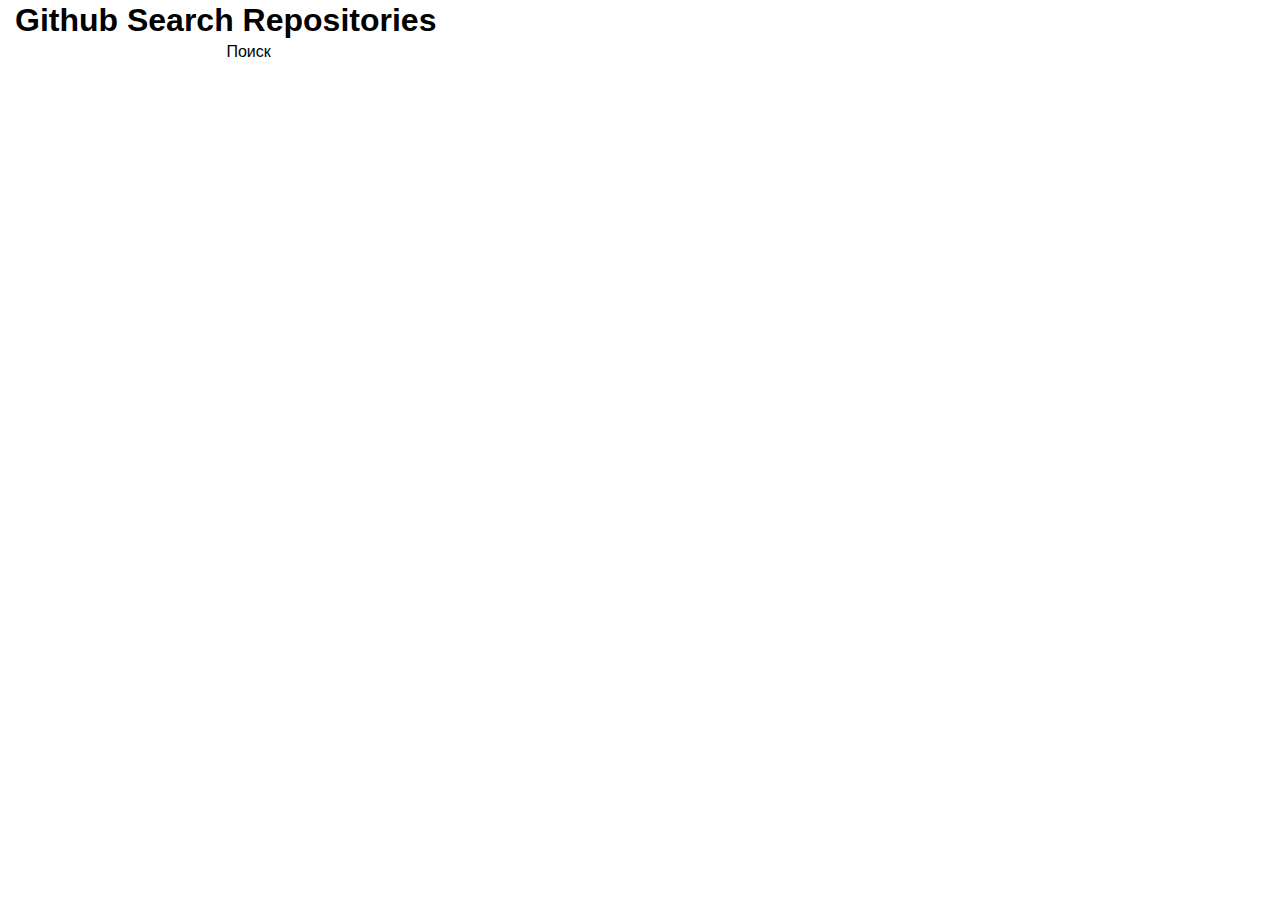
==== app/index.html @ a1238c42 "init" ====
<!DOCTYPE html>
<html lang="ru">

<head>
  <meta charset="UTF-8">
  <meta name="robots" content="noindex">
  <meta name="viewport" content="width=device-width, initial-scale=1.0">
  <title>Template name</title>
  <link rel="stylesheet" href="css/style.min.css">
</head>

<body>

<main class="main">
    <section class="search">
        <div class="container">
            <div class="search__wrapper">
                <h1 class="search__title">
                    Github Search Repositories
                </h1>
                <form class="search__form">
                    <label for="search-field" class="search__label">
                        <input class="input search__input" id="search-field"
                               type="text">
                    </label>
                    <button class="search__submit" type="submit">
                        Поиск
                    </button>
                </form>
            </div>
        </div>
    </section>
</main>

<footer class="footer">
</footer>

<script src="js/main.min.js"></script>
</body>

</html>
---- app/css/style.min.css ----
html{-webkit-box-sizing:border-box;box-sizing:border-box}*,*::after,*::before{-webkit-box-sizing:inherit;box-sizing:inherit}ul,ol{padding:0}a{text-decoration:none;color:inherit;display:inline-block;-webkit-transition:color .3s;-o-transition:color .3s;transition:color .3s}body,h1,h2,h3,h4,h5,h6,p,ul,ol,li,figure,figcaption,blockquote,dl,dd{margin:0}ul{list-style:none}img{max-width:100%;display:block}input,button,textarea,select{font:inherit;color:inherit;border-radius:none;background-color:inherit;padding:0;border:none}button{border:none;cursor:pointer}::-moz-selection{background:#000;color:#fff}::selection{background:#000;color:#fff}::-moz-selection{background:#000;color:#fff}::-webkit-selection{background:#000;color:#fff}html,body{height:100%}body{position:relative;display:-webkit-box;display:-ms-flexbox;display:flex;-webkit-box-orient:vertical;-webkit-box-direction:normal;-ms-flex-direction:column;flex-direction:column;font-family:"Manrope",sans-serif;font-weight:400;font-size:16px;line-height:1.3;background-color:#fff;color:#000;overflow-x:hidden;z-index:1}.container{max-width:1600px;margin:0 auto;padding:0 15px}.sr-only{position:absolute;width:0;height:0;margin:-1px;border:0;padding:0;white-space:nowrap;-webkit-clip-path:inset(100%);clip-path:inset(100%);clip:rect(0 0 0 0);overflow:hidden}
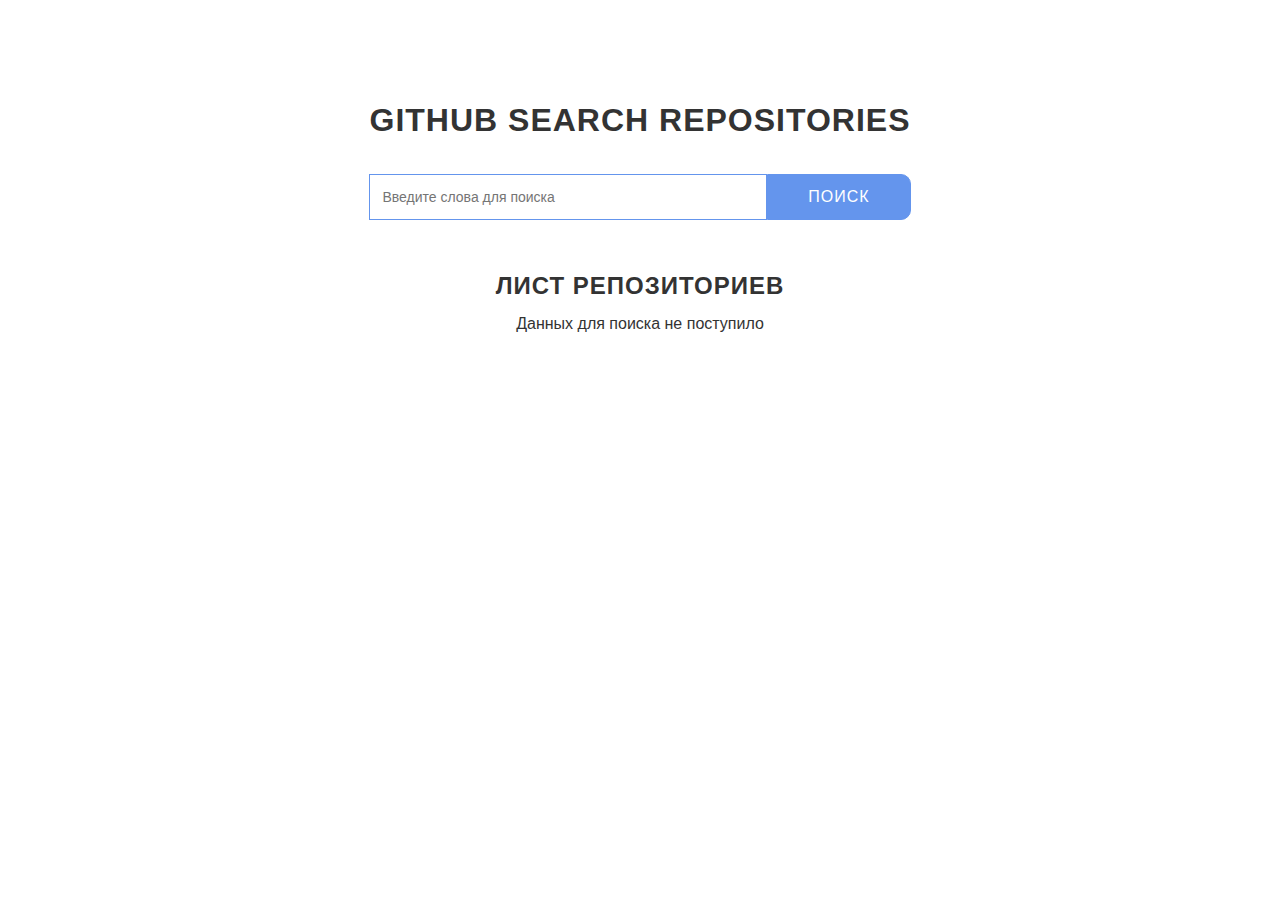
==== commit 62ff3fea: "finish realize git search repositories" ====
--- a/app/index.html
+++ b/app/index.html
@@ -21,6 +21,9 @@
                 <form class="search__form">
                     <label for="search-field" class="search__label">
                         <input class="input search__input" id="search-field"
+                               placeholder="Введите слова для поиска"
+                               name="search-field"
+                               required
                                type="text">
                     </label>
                     <button class="search__submit" type="submit">
@@ -30,11 +33,34 @@
             </div>
         </div>
     </section>
+    <section class="repositories">
+        <div class="container">
+            <div class="repositories__wrapper">
+                <h2 class="repositories__title">
+                    Лист репозиториев
+                </h2>
+                <ul class="repositories__descriptions">
+                    <li class="repositories__description">
+                        Данных для поиска не поступило
+                    </li>
+                </ul>
+                <div class="repositories__inner"></div>
+                <ul class="repositories__list">
+                </ul>
+            </div>
+        </div>
+    </section>
 </main>
 
 <footer class="footer">
 </footer>
 
+<script src="js/vars/vars.js"></script>
+<script src="js/additional/additional.js"></script>
+<script src="js/validator/Validator.js"></script>
+<script src="js/validator/ErrorMessage.js"></script>
+<script src="js/service/getData.js"></script>
+<script src="js/creators/creators.js"></script>
 <script src="js/main.min.js"></script>
 </body>
 
--- a/app/css/style.min.css
+++ b/app/css/style.min.css
@@ -1 +1 @@
-html{-webkit-box-sizing:border-box;box-sizing:border-box}*,*::after,*::before{-webkit-box-sizing:inherit;box-sizing:inherit}ul,ol{padding:0}a{text-decoration:none;color:inherit;display:inline-block;-webkit-transition:color .3s;-o-transition:color .3s;transition:color .3s}body,h1,h2,h3,h4,h5,h6,p,ul,ol,li,figure,figcaption,blockquote,dl,dd{margin:0}ul{list-style:none}img{max-width:100%;display:block}input,button,textarea,select{font:inherit;color:inherit;border-radius:none;background-color:inherit;padding:0;border:none}button{border:none;cursor:pointer}::-moz-selection{background:#000;color:#fff}::selection{background:#000;color:#fff}::-moz-selection{background:#000;color:#fff}::-webkit-selection{background:#000;color:#fff}html,body{height:100%}body{position:relative;display:-webkit-box;display:-ms-flexbox;display:flex;-webkit-box-orient:vertical;-webkit-box-direction:normal;-ms-flex-direction:column;flex-direction:column;font-family:"Manrope",sans-serif;font-weight:400;font-size:16px;line-height:1.3;background-color:#fff;color:#000;overflow-x:hidden;z-index:1}.container{max-width:1600px;margin:0 auto;padding:0 15px}.sr-only{position:absolute;width:0;height:0;margin:-1px;border:0;padding:0;white-space:nowrap;-webkit-clip-path:inset(100%);clip-path:inset(100%);clip:rect(0 0 0 0);overflow:hidden}+html{-webkit-box-sizing:border-box;box-sizing:border-box}*,*::after,*::before{-webkit-box-sizing:inherit;box-sizing:inherit}ul,ol{padding:0}a{text-decoration:none;color:inherit;display:inline-block;-webkit-transition:color .3s;-o-transition:color .3s;transition:color .3s}body,h1,h2,h3,h4,h5,h6,p,ul,ol,li,figure,figcaption,blockquote,dl,dd{margin:0}ul{list-style:none}img{max-width:100%;display:block}input,button,textarea,select{font:inherit;color:inherit;border-radius:none;background-color:inherit;padding:0;border:none}button{border:none;cursor:pointer}::-moz-selection{background:#333;color:#fff}::selection{background:#333;color:#fff}::-moz-selection{background:#333;color:#fff}::-webkit-selection{background:#333;color:#fff}html,body{height:100%}body{position:relative;display:-webkit-box;display:-ms-flexbox;display:flex;-webkit-box-orient:vertical;-webkit-box-direction:normal;-ms-flex-direction:column;flex-direction:column;font-family:"Manrope",sans-serif;font-weight:400;font-size:16px;line-height:1.3;background-color:#fff;color:#333;overflow-x:hidden;z-index:1}.container{max-width:1400px;margin:0 auto;padding:0 15px}.sr-only{position:absolute;width:0;height:0;margin:-1px;border:0;padding:0;white-space:nowrap;-webkit-clip-path:inset(100%);clip-path:inset(100%);clip:rect(0 0 0 0);overflow:hidden}.btn{padding:12px 40px;border-radius:12px;background-color:#87cefa;-webkit-box-shadow:1px 1px 4px 3px rgba(135,206,250,.45);box-shadow:1px 1px 4px 3px rgba(135,206,250,.45);color:#fff;-webkit-transition:background-color .5s,-webkit-box-shadow .5s;transition:background-color .5s,-webkit-box-shadow .5s;-o-transition:background-color .5s,box-shadow .5s;transition:background-color .5s,box-shadow .5s;transition:background-color .5s,box-shadow .5s,-webkit-box-shadow .5s}.btn:hover,.btn:focus,.btn:active{background-color:#6495ed;-webkit-box-shadow:1px 1px 4px 3px rgba(100,149,237,.44);box-shadow:1px 1px 4px 3px rgba(100,149,237,.44);outline:none}.error{font-size:12px;color:#ff3434}.search{display:-webkit-box;display:-ms-flexbox;display:flex;-webkit-box-align:center;-ms-flex-align:center;align-items:center;-webkit-box-pack:center;-ms-flex-pack:center;justify-content:center;padding:100px 0 50px}.search__title{font-size:32px;text-transform:uppercase;letter-spacing:1px;font-weight:600;margin-bottom:32px}.search__form{display:-webkit-box;display:-ms-flexbox;display:flex;-webkit-box-align:start;-ms-flex-align:start;align-items:flex-start}.search__label{display:-webkit-box;display:-ms-flexbox;display:flex;-webkit-box-orient:vertical;-webkit-box-direction:normal;-ms-flex-direction:column;flex-direction:column;width:100%}.search__input{width:100%;border:1px solid #6495ed;padding:12px;-webkit-transition:color .5s,border-color .5s;-o-transition:color .5s,border-color .5s;transition:color .5s,border-color .5s}.search__input::-webkit-input-placeholder{font-size:14px;-webkit-transition:color .5s;transition:color .5s}.search__input::-moz-placeholder{font-size:14px;-moz-transition:color .5s;transition:color .5s}.search__input:-ms-input-placeholder{font-size:14px;-ms-transition:color .5s;transition:color .5s}.search__input::-ms-input-placeholder{font-size:14px;-ms-transition:color .5s;transition:color .5s}.search__input::placeholder{font-size:14px;-webkit-transition:color .5s;-o-transition:color .5s;transition:color .5s}.search__input:focus,.search__input:active{outline:none;border-color:#87cefa}.search__input:focus::-webkit-input-placeholder, .search__input:active::-webkit-input-placeholder{color:#333}.search__input:focus::-moz-placeholder, .search__input:active::-moz-placeholder{color:#333}.search__input:focus:-ms-input-placeholder, .search__input:active:-ms-input-placeholder{color:#333}.search__input:focus::-ms-input-placeholder, .search__input:active::-ms-input-placeholder{color:#333}.search__input:focus::placeholder,.search__input:active::placeholder{color:#333}.search__input._error{border-color:#ff3434}.search__submit{background-color:#6495ed;padding:12px 40px;border:1px solid #6495ed;border-radius:0 10px 10px 0;text-transform:uppercase;letter-spacing:1px;color:#fff;-webkit-transition:color .5s,border-color .5s,background-color .5s;-o-transition:color .5s,border-color .5s,background-color .5s;transition:color .5s,border-color .5s,background-color .5s}.search__submit:hover{background-color:#87cefa;border-color:#87cefa}.search__submit:focus{outline:none;background-color:#87cefa}.search__submit._error{background-color:#ff3434;-webkit-animation:2s jitter infinite;animation:2s jitter infinite}@-webkit-keyframes jitter{from,to{-webkit-transform:translate3d(0, 0, 0);transform:translate3d(0, 0, 0)}10%,30%,50%,70%,90%{-webkit-transform:translate3d(-10px, 0, 0);transform:translate3d(-10px, 0, 0)}20%,40%,60%,80%{-webkit-transform:translate3d(10px, 0, 0);transform:translate3d(10px, 0, 0)}}@keyframes jitter{from,to{-webkit-transform:translate3d(0, 0, 0);transform:translate3d(0, 0, 0)}10%,30%,50%,70%,90%{-webkit-transform:translate3d(-10px, 0, 0);transform:translate3d(-10px, 0, 0)}20%,40%,60%,80%{-webkit-transform:translate3d(10px, 0, 0);transform:translate3d(10px, 0, 0)}}.repositories{padding-bottom:60px}.repositories__title{text-align:center;font-size:24px;text-transform:uppercase;letter-spacing:1px;margin-bottom:12px}.repositories__list{display:-ms-grid;display:grid;width:100%;grid-template-columns:repeat(auto-fit, minmax(430px, 1fr));gap:12px;margin-bottom:24px}.repositories__wrapper{display:-webkit-box;display:-ms-flexbox;display:flex;-webkit-box-orient:vertical;-webkit-box-direction:normal;-ms-flex-direction:column;flex-direction:column;-webkit-box-align:center;-ms-flex-align:center;align-items:center}.repositories__descriptions{margin-bottom:24px}.repositories__description_value{font-weight:700}.repositories__description_error{color:#ff3434;text-transform:uppercase;letter-spacing:1px}.repositories__description:not(:last-child){margin-bottom:8px}.repositories__inner{display:-webkit-box;display:-ms-flexbox;display:flex;-webkit-box-pack:center;-ms-flex-pack:center;justify-content:center}.repositories__loading,.repositories__error{background-position:center center;background-repeat:no-repeat;background-size:cover;width:400px;height:400px}.repositories__more{padding:12px 40px}.repository{display:-webkit-box;display:-ms-flexbox;display:flex;-webkit-box-orient:vertical;-webkit-box-direction:normal;-ms-flex-direction:column;flex-direction:column;border:1px solid #6495ed;padding:24px;border-radius:24px}.repository__title{font-size:21px;font-weight:700;letter-spacing:1px;margin-bottom:20px}.repository__photo{width:45px;height:45px;border-radius:50%;margin-right:12px;border:1px solid #6495ed}.repository__wrapper{display:-webkit-box;display:-ms-flexbox;display:flex;-webkit-box-align:center;-ms-flex-align:center;align-items:center;margin-bottom:15px}.repository__subtitle{font-size:18px;letter-spacing:1px;font-weight:600}.repository__description{font-size:16px;font-weight:300;width:100%;margin-bottom:30px}.repository__topics{display:-webkit-box;display:-ms-flexbox;display:flex;width:100%;-ms-flex-wrap:wrap;flex-wrap:wrap;margin-bottom:30px}.repository__topic{background:#6495ed;font-size:14px;padding:4px;border-radius:4px;margin-bottom:12px}.repository__topic:not(:last-child){margin-right:12px}.repository__shell{display:-webkit-box;display:-ms-flexbox;display:flex;-webkit-box-flex:1;-ms-flex-positive:1;flex-grow:1;-webkit-box-align:end;-ms-flex-align:end;align-items:flex-end;width:100%;-webkit-box-pack:justify;-ms-flex-pack:justify;justify-content:space-between}.repository__watchers{background-color:#6495ed;color:#fff;font-size:14px;font-weight:300;padding:12px 12px 12px 42px;border-radius:12px;background-size:24px 24px;background-repeat:no-repeat;background-position:12px center;-webkit-box-shadow:1px 1px 2px 2px rgba(100,149,237,.44);box-shadow:1px 1px 2px 2px rgba(100,149,237,.44)}.repository__href{-webkit-transition:color .5s;-o-transition:color .5s;transition:color .5s}.repository__href:hover{color:#87cefa}